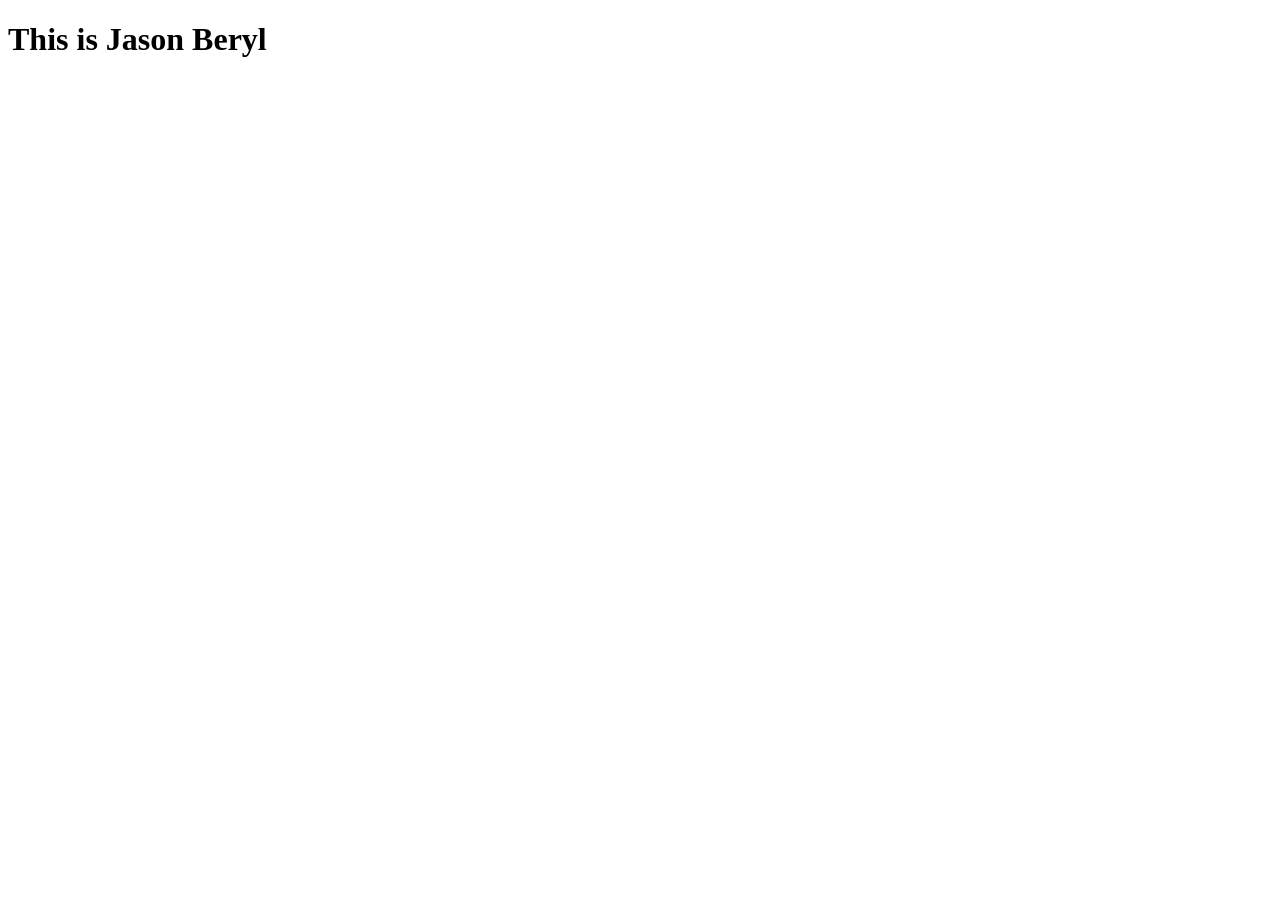
==== index.html @ 560521a2 "Add first heading" ====
<!DOCTYPE html>
<html lang="en">
<head>
  <meta charset="UTF-8">
  <meta name="viewport" content="width=device-width, initial-scale=1.0">
  <title>Document</title>
</head>
<body>
  <h1>
    This is Jason Beryl
  </h1>
</body>
</html>
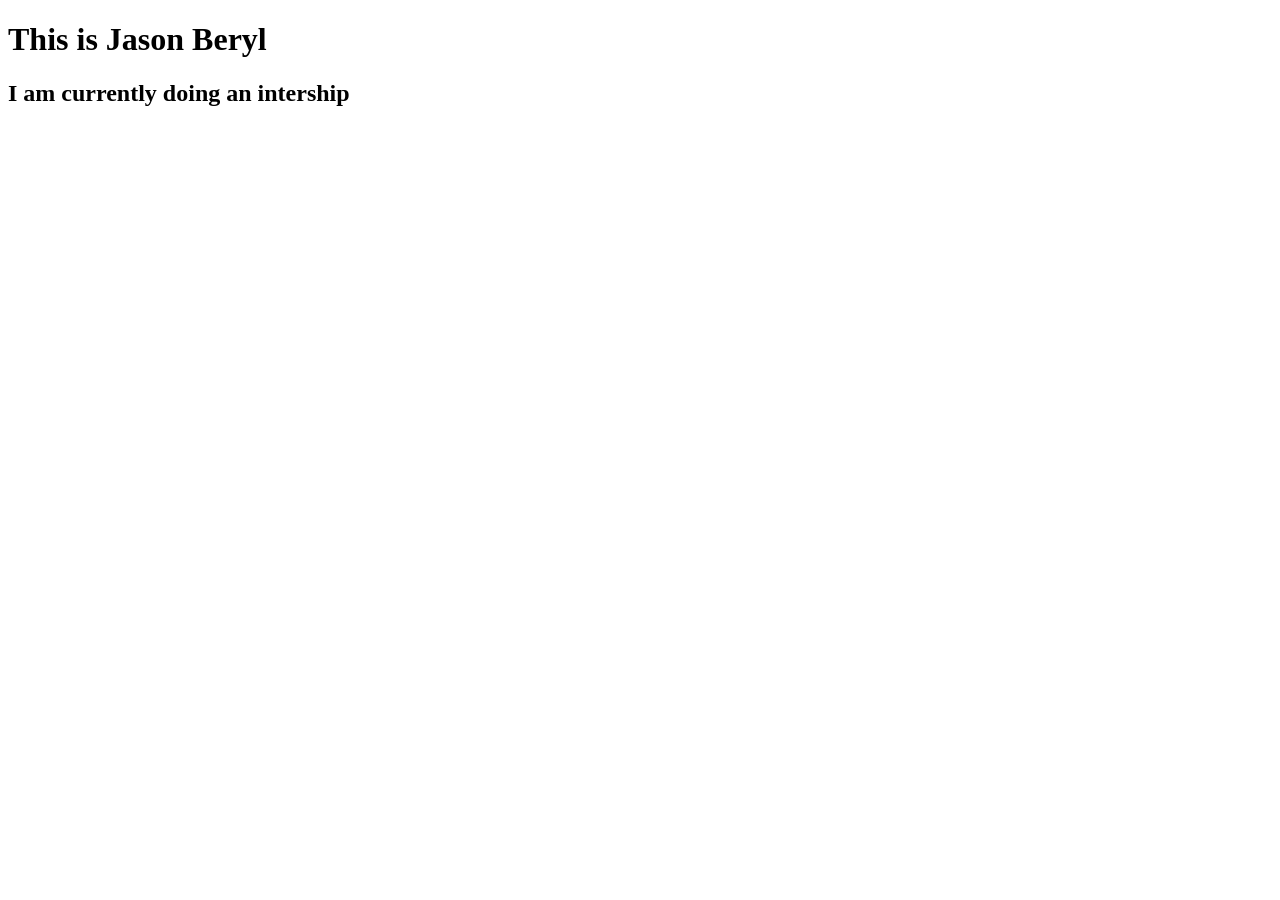
==== commit 04b9be29: "Add h2" ====
--- a/index.html
+++ b/index.html
@@ -9,5 +9,8 @@
   <h1>
     This is Jason Beryl
   </h1>
+  <h2>
+    I am currently doing an intership
+  </h2>
 </body>
 </html>
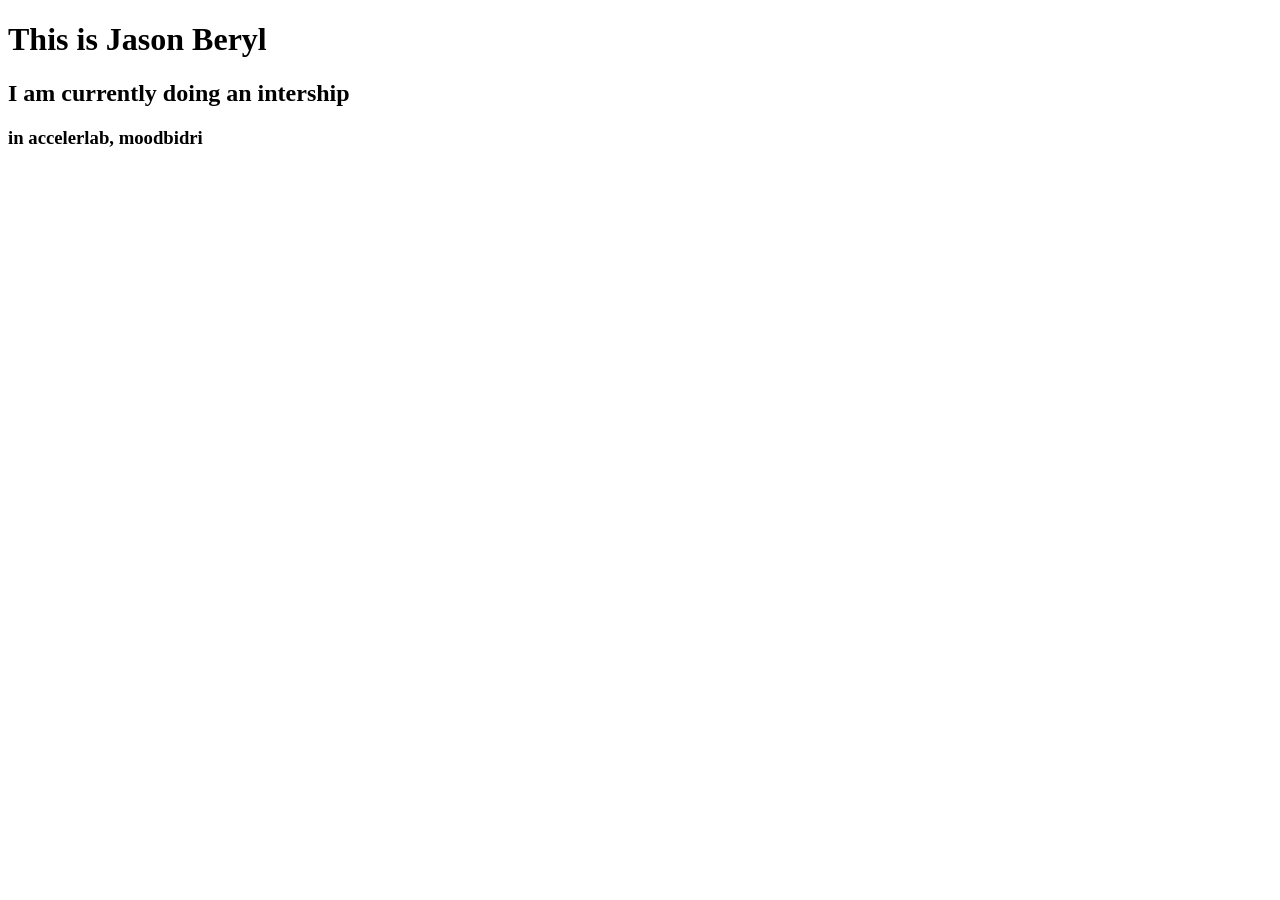
==== commit 2e4161df: "add h3" ====
--- a/index.html
+++ b/index.html
@@ -12,5 +12,8 @@
   <h2>
     I am currently doing an intership
   </h2>
+  <h3>
+    in accelerlab, moodbidri
+  </h3>
 </body>
 </html>
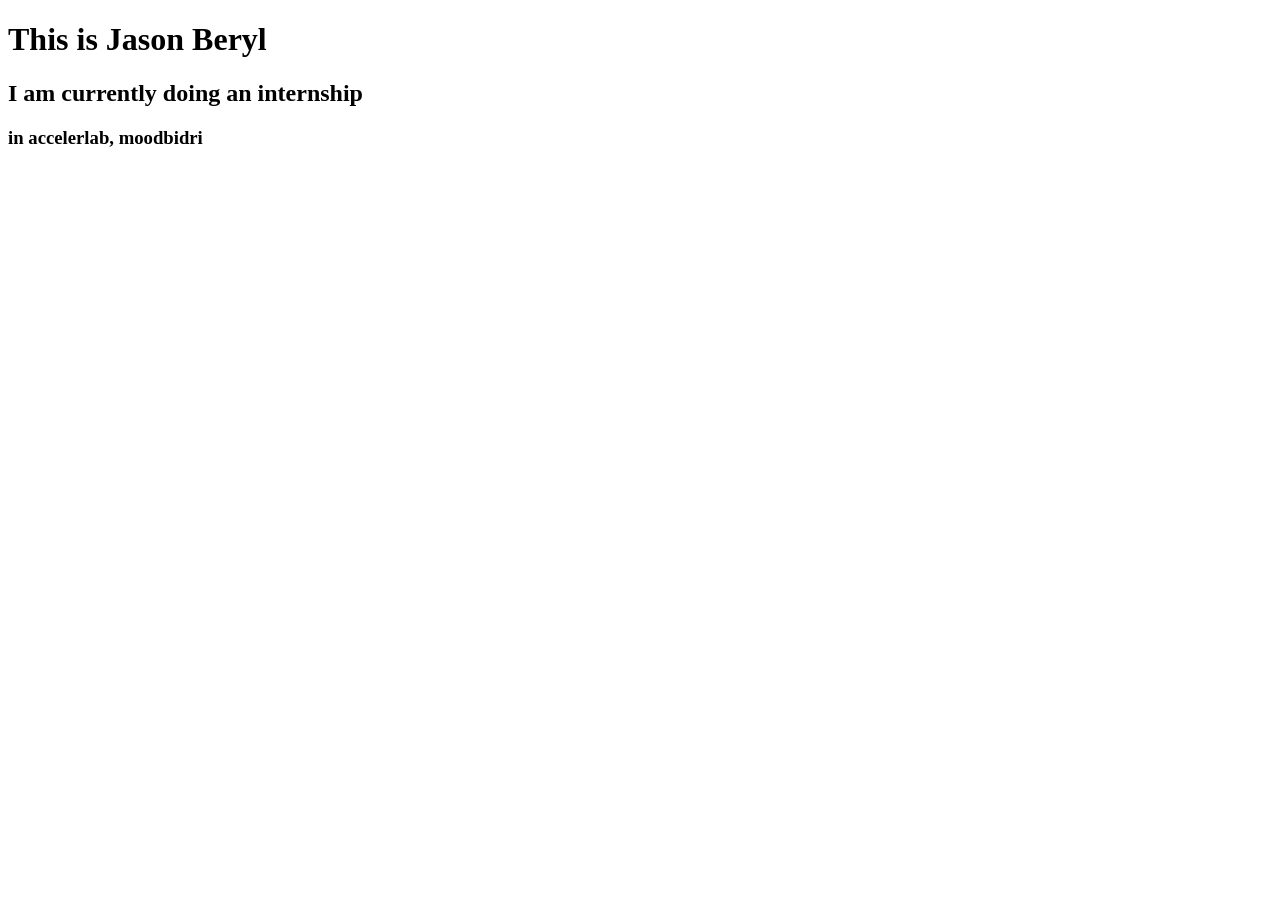
==== commit 82e8730e: "Update: spelling correction" ====
--- a/index.html
+++ b/index.html
@@ -10,7 +10,7 @@
     This is Jason Beryl
   </h1>
   <h2>
-    I am currently doing an intership
+    I am currently doing an internship
   </h2>
   <h3>
     in accelerlab, moodbidri
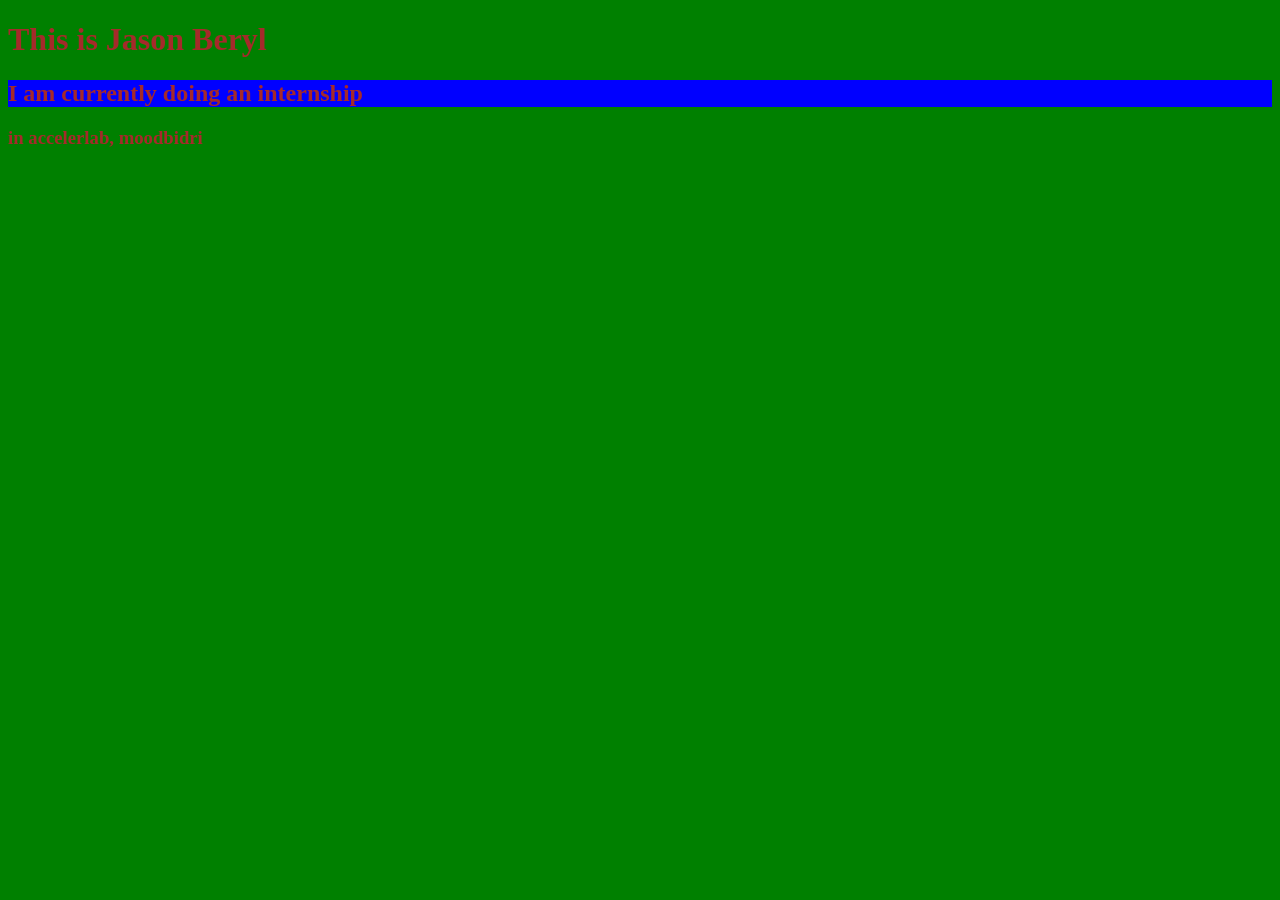
==== commit f93bc358: "Add new files" ====
--- a/index.html
+++ b/index.html
@@ -4,16 +4,33 @@
   <meta charset="UTF-8">
   <meta name="viewport" content="width=device-width, initial-scale=1.0">
   <title>Document</title>
+  <link rel="stylesheet" href="style.css"/>
+  <style>
+    body{
+      color:brown;
+    }
+  </style>
 </head>
 <body>
   <h1>
     This is Jason Beryl
   </h1>
-  <h2>
+  <h2 style="background-color: blue;">
     I am currently doing an internship
   </h2>
   <h3>
     in accelerlab, moodbidri
   </h3>
+
+  <!-- <img src="https://www.bing.com/images/search?view=detailV2&ccid=U%2fVJuupQ&id=BC6470C60B7A8615DA7155B539C4A122275DF649&thid=OIP.U_VJuupQohwnzXcKMztqWgHaEo&mediaurl=https%3a%2f%2fthewowstyle.com%2fwp-content%2fuploads%2f2015%2f01%2fnature-images..jpg&exph=1000&expw=1600&q=image&simid=608024970531510882&FORM=IRPRST&ck=D0378EAF346D6D862EE51853DCE82E23&selectedIndex=1&itb=0"
+        alt="Random image">
+  </img>
+<a href="https://www.java.com/en/" target="_blank">
+  <img src="https://www.bing.com/images/search?view=detailV2&ccid=U%2fVJuupQ&id=BC6470C60B7A8615DA7155B539C4A122275DF649&thid=OIP.U_VJuupQohwnzXcKMztqWgHaEo&mediaurl=https%3a%2f%2fthewowstyle.com%2fwp-content%2fuploads%2f2015%2f01%2fnature-images..jpg&exph=1000&expw=1600&q=image&simid=608024970531510882&FORM=IRPRST&ck=D0378EAF346D6D862EE51853DCE82E23&selectedIndex=1&itb=0"
+        alt="Random image"/>
+</a> -->
+
+<!-- <a href="mailto:" -->
+
 </body>
 </html>
--- a/style.css
+++ b/style.css
@@ -0,0 +1,3 @@
+body{
+  background-color: green;
+}
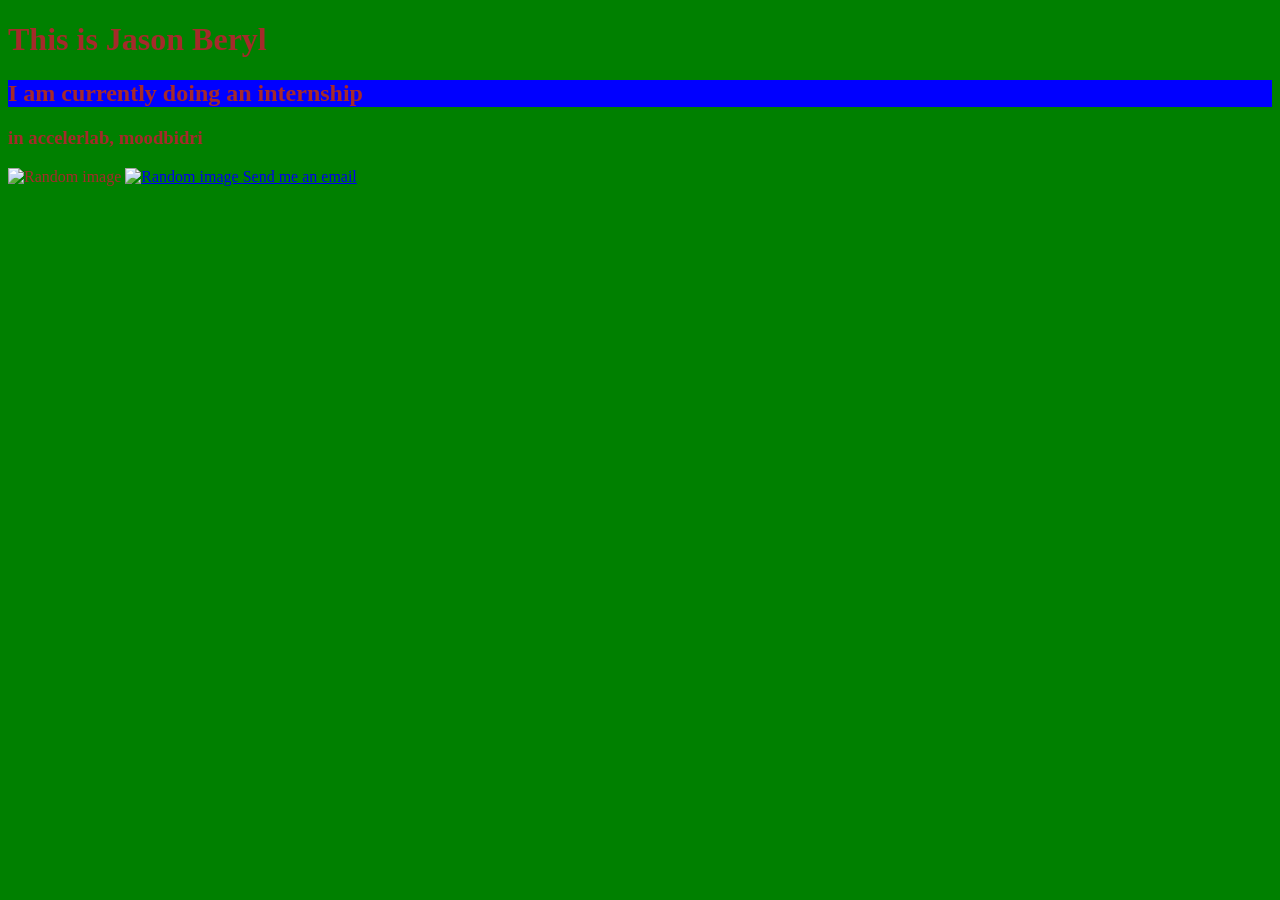
==== commit 99b9f368: "Modify code" ====
--- a/index.html
+++ b/index.html
@@ -22,15 +22,14 @@
     in accelerlab, moodbidri
   </h3>
 
-  <!-- <img src="https://www.bing.com/images/search?view=detailV2&ccid=U%2fVJuupQ&id=BC6470C60B7A8615DA7155B539C4A122275DF649&thid=OIP.U_VJuupQohwnzXcKMztqWgHaEo&mediaurl=https%3a%2f%2fthewowstyle.com%2fwp-content%2fuploads%2f2015%2f01%2fnature-images..jpg&exph=1000&expw=1600&q=image&simid=608024970531510882&FORM=IRPRST&ck=D0378EAF346D6D862EE51853DCE82E23&selectedIndex=1&itb=0"
-        alt="Random image">
-  </img>
+  <img src="https://picsum.photos/300/200" alt="Random image">
+
 <a href="https://www.java.com/en/" target="_blank">
-  <img src="https://www.bing.com/images/search?view=detailV2&ccid=U%2fVJuupQ&id=BC6470C60B7A8615DA7155B539C4A122275DF649&thid=OIP.U_VJuupQohwnzXcKMztqWgHaEo&mediaurl=https%3a%2f%2fthewowstyle.com%2fwp-content%2fuploads%2f2015%2f01%2fnature-images..jpg&exph=1000&expw=1600&q=image&simid=608024970531510882&FORM=IRPRST&ck=D0378EAF346D6D862EE51853DCE82E23&selectedIndex=1&itb=0"
+  <img src="https://picsum.photos/300/200"
         alt="Random image"/>
-</a> -->
+</a>
 
-<!-- <a href="mailto:" -->
+<a href="mailto:jasonberyl000@gmail.com">Send me an email</a>
 
 </body>
 </html>
